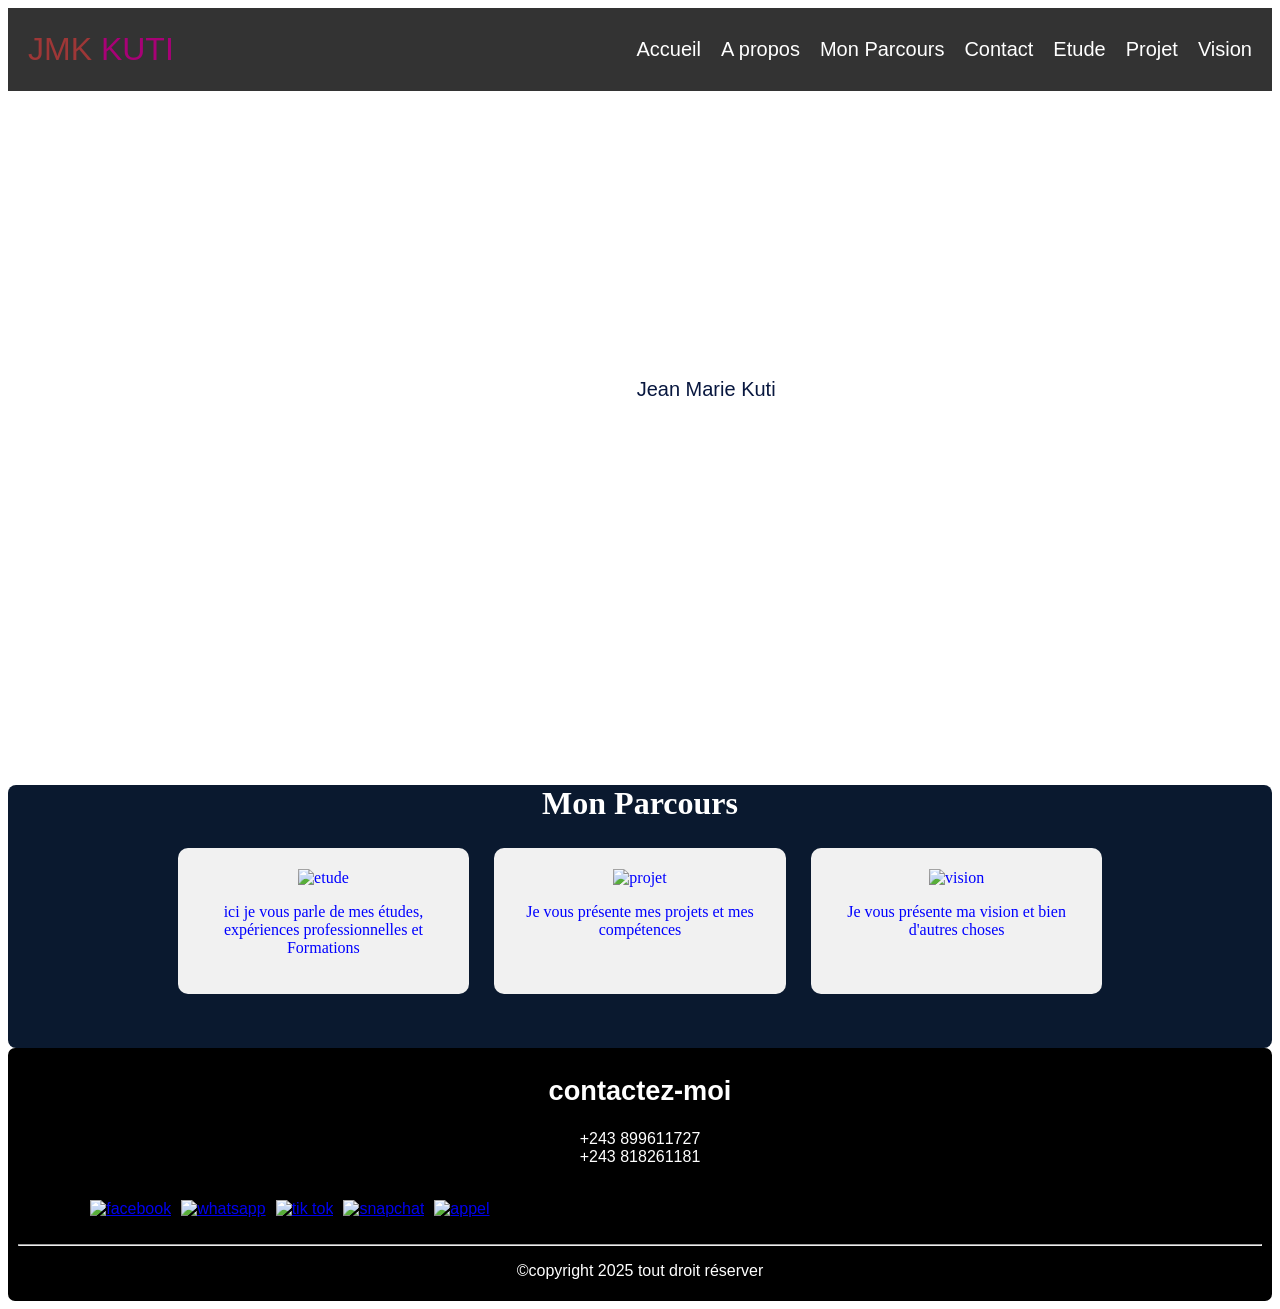
==== index.html @ fe301440 "kjyyh" ====
<!DOCTYPE html>
<html lang="fr">
<head>
  <meta charset="UTF-8">
  <meta name="viewport" content="width=device-width, initial-scale=1.0">
  <title>Mon Portfolio</title>
  <link rel="stylesheet" href="style.css">
  <link rel="stylesheet" href="https://cdnjs.cloudflare.com/ajax/libs/font-awesome/6.5.0/css/all.min.css">
</head>
<body>
  <div class="image-accueil">
    <header>
      <nav class="navbar">
        <div class="logo"><span>JMK</span> KUTI</div>
          <ul class="nav-links" id="navLinks">
              <li><a href="index.html">Accueil</a></li>
              <li><a href="apropos.html">A propos</a></li>
              <li><a href="index.html#parcours">Mon Parcours</a></li>
              <li><a href="contact.html">Contact</a></li>
              <li><a href="etude.html">Etude</a></li>
              <li><a href="projet.html">Projet</a></li>
              <li><a href="vision.html">Vision</a></li>
          </ul>
          <div class="menu-toggle" id="menuToggle">☰</div>
      </nav>
    </header>
    <div class="yaya">
      <section id="accueil">
        <h1>Bienvenue sur mon portfolio</h1>
          <p>Je me nomme <span>Jean Marie Kuti</span><br> Etudiant a l'université protestante au congo(UPC)<br> passionné par le reseau informatique</p>
          <a href="apropos.html" class="btn">A propos</a>
      </section>
    </div>
  </div>
    <section id="parcours">
      <h2>Mon Parcours</h2>
      <div class="icones">
        <div class="icon">
          <a href="etude.html">
           <img src="./image/étude.png" alt="etude">
           <p>ici je vous parle de mes études, expériences professionnelles et Formations</p>
          </a>
        </div>
        <div class="icon">
          <a href="projet.html">
           <img src="./image/projet.png" alt="projet">
           <p>Je vous présente mes projets et mes compétences </p>
          </a>
        </div>
        <div class="icon">
          <a href="vision.html">
           <img src="./image/vision.png" alt="vision">
           <p> Je vous présente ma vision et bien d'autres choses</p>
          </a>
        </div>
      </div><br><br><br>
    </section>
  <footer>
    <h2>contactez-moi</h2>
    <p>
        +243 899611727 <br>
        +243 818261181 <br>
      </p><br>
          <div class="audios">
            <div class="audio">
              <a href="https://www.facebook.com/jeanmarie.kuti.7" target="_blank">
                <img src="./image/lite.jpg" alt="facebook">
              </a>
            </div>
            <div class="audio">
              <a href="https://wa.me/243899611727" target="_blank">
                <img src="./image/WhatsApp.jpg" alt="whatsapp">
              </a>
            </div>
            <div class="audio">
              <a href="https://vm.tiktok.com/ZMSSk8t9C" target="_blank">
                <img src="./image/Tik tok.jpg" alt="tik tok">
              </a>
            </div>
            <div class="audio">
              <a href="https://www.snapchat.com/add/kutijeanmarie?share_id=2pOyH4cmwMQ&locale=fr-FRp" target="_blank">
                <img src="./image/Snapchat.jpg" alt="snapchat">
              </a>
            </div>
            <div class="audio">
              <a href="tel:+243818261181">
                <img src="./image/4a2a781601cab65be12e5e3e2853238c.jpg" alt="appel">
              </a>
            </div>
          </div><br>
    <hr>
    <p> ©copyright 2025 tout droit réserver</p>
  </footer>
</body>
<script>
  // JS simple pour le menu mobile
  document.getElementById('menuToggle').onclick = function () {
    document.getElementById('navLinks').classList.toggle('active');
  };
</script>
</html>
---- style.css ----
css
.header{
  margin: 0;
  padding: 0;
  box-sizing: border-box;
}

.logo{
  font-size: 32px;
  font-family:Impact, Haettenschweiler, 'Arial Narrow Bold', sans-serif;
  color: rgb(168, 1, 118);
}
.logo span{
    color:rgb(158, 55, 55);
}

.navbar {
  background-color: #333;
  color: #fff;
  display: flex;
  justify-content: space-between;
  padding: 10px 20px;
  align-items: center;
  font-family:Impact, Haettenschweiler, 'Arial Narrow Bold', sans-serif;
  font-size: 20px;
}

.nav-links {
  list-style: none;
  display: flex;
  gap: 20px;
}

.nav-links a {
  color: white;
  text-decoration: none;
}
.nav-links a:hover{
    background-color: rgb(214, 189, 47);
    padding: 3px 4px;
    border-radius: 4px;
}

.menu-toggle {
  display: none;
  font-size: 28px;
  cursor: pointer;
  border-radius: 9px;
  /*background-color:rgb(160, 154, 154);*/
  border: 2px solid white;
}

@media (max-width: 768px) {
  .nav-links {
    display: none;
    flex-direction: column;
    border: 1px solid #5f5f5f;
    background-color: #494747;
    text-transform: capitalize;
    position:absolute;
    top: 60px;
    right: 15px;
    width: 200px;
    border-radius: 10px;
  }

  .nav-links.active {
    display: flex;
  }

  .menu-toggle {
    display:block;

  }
}
.image-accueil {
  /*background-image: url(./image/kuti\ 2022.jpg);*/
  background-size: cover;
  background-position: center;
  background-repeat: no-repeat;
  height: 750px;
  border-radius: 10px;
  animation: changeImageAccueil 10s infinite;
}
@keyframes changeImageAccueil {
  0%{background-image: url(./image/kuti\ inter.jpg);}
  33%{background-image: url(./image/IMG_0070.jpg);}
  66%{background-image: url(./image/IMG-20251030-WA0371.jpg);}
  100%{background-image: url(./image/IMG_6372~3.jpeg);}
}
.yaya{
  font-size: 1.5rem;
  text-align: center;
  font-family: Impact, Haettenschweiler, 'Arial Narrow Bold', sans-serif;
  margin-top: 17%;
  color: rgb(255, 255, 255);

}
.yaya p {
  font-size: 20px;
  color: white;
}
.yaya span{
  color: rgb(8, 23, 63);
}
.btn{
  text-decoration: none;
  /*background-color: #007BFF;*/
  border: 2px solid white;
  color: white;
  padding: 9px 19px;
  border-radius: 5px;
  display: inline-block;
}
.btn:hover{
  background-color: #d3d3d3;
}
h2{
  font-size: 2.0rem;
  text-align: center;
}
h2 p {
  font-size: 18px;
}
#apropos p {
  font-size: 20px;
  padding: 10px;
}

.photos{
  display: flex;
  flex-wrap: wrap;
  justify-content: center;
  gap: 20px;
  padding: 20px;
  text-align: center;
}
.photo{
  width: 300px;
  box-shadow: 0 0 10px rgb(218, 218, 218);
  border-radius: 5px;
}
.photo img{
  width: 100%;
  height: 300px;
  object-fit: cover;
  display: block;
}
.photo p {
  text-align: center;
  font-family: Georgia, 'Times New Roman', Times, serif;
}
.video{
  justify-content: center;
  text-align: center;
}
form{
  margin: auto;
  /*border: 2px solid #000;*/
  padding: 20px;
  width: 300px;
  box-shadow: 0 0 10px rgb(134, 134, 134);
  /*background-color: white;*/
  border-radius: 9px;
  font-family: Arial, Helvetica, sans-serif;
}
form label{
  display: block;
  margin-top: 10px;
  font-weight: bold;
}
form input[type="text"],
form input[type="email"],
form input[type="submit"],
form textarea{
  width: 100%;
  padding: 5px;
  margin-top: 5px;
  border: 1px solid #000;
  border-radius: 4px;
  background-color: none;
}
form textarea {
  height: 80px;
}
#contact{
  background-image: url(./image/jmk\ info.jpg);
  background-size: cover;
  background-repeat: no-repeat;
  height: 600px;
  margin: 0;
  padding: 5px;

}

.audios{
  display: flex;
  margin-left: 5%;

}
.audio img{
  margin: 0;
  padding: 0;
  width: 40px;
  margin-left: 10px;
}
footer{
  font-family: Impact, Haettenschweiler, 'Arial Narrow Bold', sans-serif;
  color: white;
  background-color: black;
  border-radius: 7px;
  padding: 5px 10px;
  text-align: center;

}
footer h2{
  font-size: 1.7rem;
  font-family: Impact, Haettenschweiler, 'Arial Narrow Bold', sans-serif;
}
.icones{
  display: flex;
  flex-wrap: wrap;
  justify-content: center;
  gap:25px;
}
.icon{
  background-color: #f1f1f1;
  border-radius:10px;
  box-shaddow:0 4px 10px rgba(0, 0, 0, 0.1);
  padding:1.3rem;
  width:250px;
  text-align: center;
}
.icon img{
  width: 65px;
  height:65px;
  margin-buttom:1rem;
  color:blue;
}
.icon:hover{
  transform: translateY(-10px);
}
.icon a{
  list-style:none;
  text-decoration:none;
  color:blue;
}
.icon a:hover{
  background-color:rgb(214, 189, 47);
  padding: 3px 4px;
  border-radius:5px;
}
.phrase{
  font-size: 1.7rem;
}

.image-etude{
  background-image: url(./image/UPC.jpg);
  background-size: cover;
  background-position: center;
  background-repeat: no-repeat;
  /*border-radius: 10px;*/
  height: 500px;
  animation:changeImageEtude 10s infinite;
}
/*@keyframes changeImageEtude {
  0%{background-image: url("./image/la gloire.jpg");}
  33%{background-image: url("./image/sixième.jpg");}
  66%{background-image: url("./image/upc.jpg");}
  100%{background-image: url("./image/début upc.jpeg");}
}*/
.image-projet{
  background-image: url(./image/def-pro.jpg);
  background-size: cover;
  background-position: center;
  background-repaet: no-repaet;
  height: 500px;
  animation: changeImageProjet 10s infinite;
}
#projet h1 {
  font-size: 1.7rem;
}
/*@keyframes ChangeImageProjet{
  0%{background-image: url(./image/UPC.jpg:}
  33%{background-image: url(./image/kuti\inter.jpg);}
  66%{background-image: url(./image/début upc.jpeg);}
  100%{background-image: url(./image/sixième.jpg);}
}*/
.image-visi{
  background-image: url(./image/visi.jpg);
  background-size: cover;
  background-position: center;
  background-repeat: no-repeat;
  height: 500px;
}
.taille h1 {
  font-size: 1.5rem;
}
.corp-apro{
  margin: 0;
  padding: 5px;
  background-color:#0A192F;
}
.corp-apro h2,
.corp-apro p {
  color: white;
}
#etude{
  background-color:#0A192F;
  border-radius: 10px;
  margin: 0;
  padding: 5px;
}
#etude h2,
#etude p {
  margin: 6px;
  color: white;
}
.compe{
  background-color:#0A192F;
  border-radius: 10px;
  margin: 0;
  padding: 5px;
}
.compe h2,
.compe p {
  margin: 6px;
  color: white;
}
#pro{
  background-color:#0A192F;
  border-radius: 10px;
  margin: 0;
  padding: 5px;
}
#pro h2,
#pro p {
  margin: 5px;
  color: white;
}
#vision{
  background-color:#0A192F;
}
#vision h2,
#vision p {
  margin: 5px;
  color: white;
}
#parcours{
  margin: 0;
  padding: 0;
  background-color: #0A192F;
  border-radius: 8px;
}
#parcours h2{
  color: white;
}
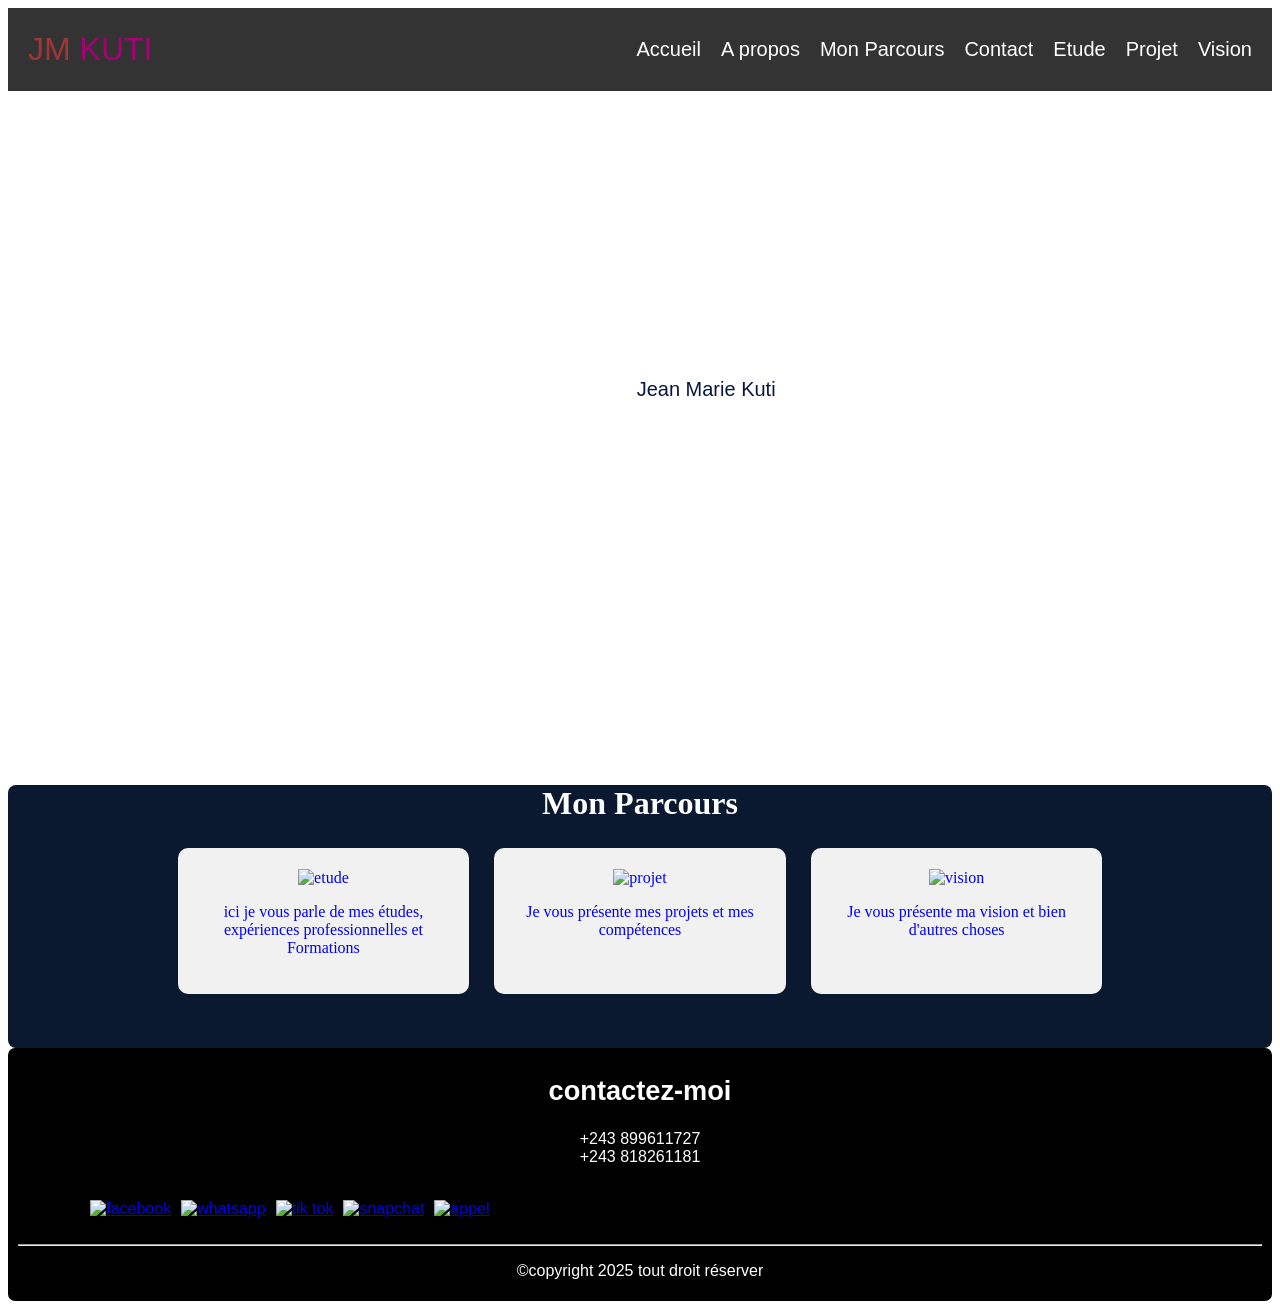
==== commit 466bf401: "mod" ====
--- a/index.html
+++ b/index.html
@@ -12,7 +12,7 @@
   <div class="image-accueil">
     <header>
       <nav class="navbar">
-        <div class="logo"><span>JMK</span> KUTI</div>
+        <div class="logo"><span>JM</span> KUTI</div>
           <ul class="nav-links" id="navLinks">
               <li><a href="index.html">Accueil</a></li>
               <li><a href="apropos.html">A propos</a></li>
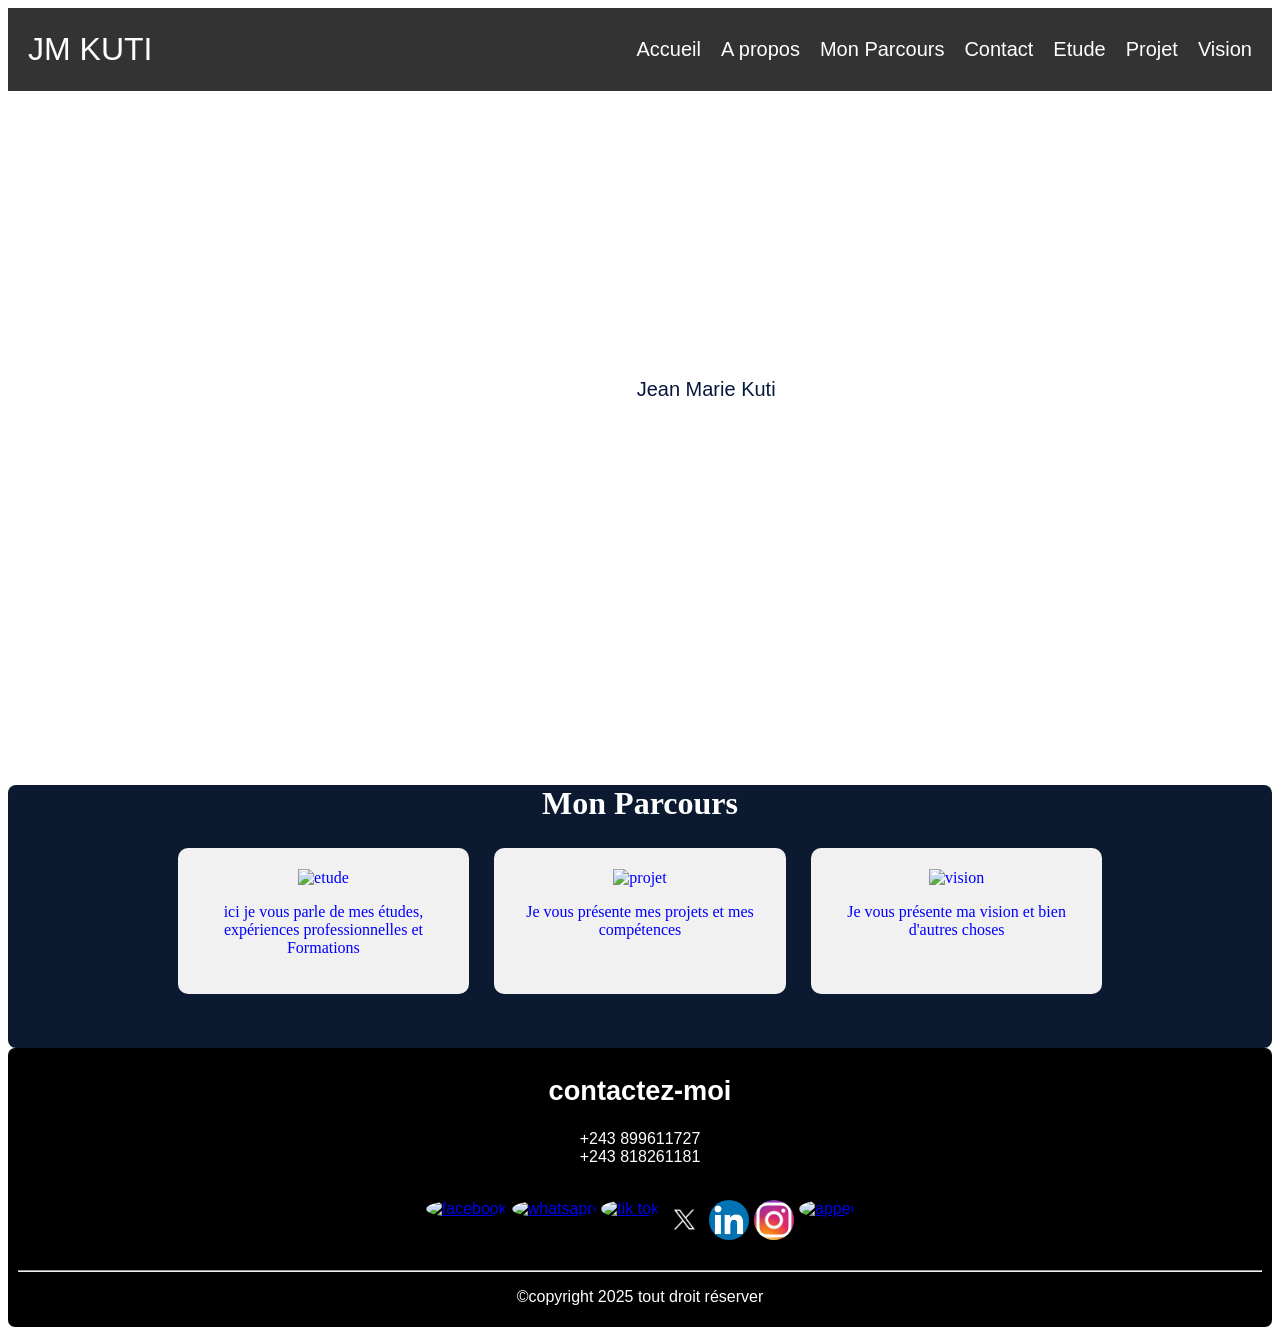
==== commit 15067e61: "ajout d'autres liens de reseau" ====
--- a/index.html
+++ b/index.html
@@ -79,8 +79,18 @@
               </a>
             </div>
             <div class="audio">
-              <a href="https://www.snapchat.com/add/kutijeanmarie?share_id=2pOyH4cmwMQ&locale=fr-FRp" target="_blank">
-                <img src="./image/Snapchat.jpg" alt="snapchat">
+              <a href="https://x.com/JeanKuti34809?t=1keY9iZznyqRbdAcGtVag&s=09" target="_blank">
+                <img src="./image/X.jpg" alt="X">
+              </a>
+            </div>
+            <div class="audio">
+              <a href="https://www.linkedin.com/injean-marie-kuti-91565a384?utm" target="_blank">
+                <img src="./image/LinkedIn.jpg" alt="linkedln">
+              </a>
+            </div>
+            <div class="audio">
+              <a href="https://www.instagram.com/kutijeanmarie?igsh=YWxxdmgzdHk1ZGNs" target="_blank">
+                <img src="./image/instagram.jpg" alt="instagram">
               </a>
             </div>
             <div class="audio">
--- a/style.css
+++ b/style.css
@@ -8,10 +8,10 @@
 .logo{
   font-size: 32px;
   font-family:Impact, Haettenschweiler, 'Arial Narrow Bold', sans-serif;
-  color: rgb(168, 1, 118);
+  color: rgb(255, 255, 255);
 }
 .logo span{
-    color:rgb(158, 55, 55);
+    color:rgb(255, 255, 255);
 }
 
 .navbar {
@@ -195,14 +195,17 @@
 
 .audios{
   display: flex;
-  margin-left: 5%;
+  justify-content: center;
+  gap: 5px;
+  margin-left: ;
 
 }
 .audio img{
   margin: 0;
   padding: 0;
   width: 40px;
-  margin-left: 10px;
+  border-radius: 50%;
+  margin-left: px;
 }
 footer{
   font-family: Impact, Haettenschweiler, 'Arial Narrow Bold', sans-serif;
@@ -349,7 +352,7 @@
 #parcours{
   margin: 0;
   padding: 0;
-  background-color: #0A192F;
+  background-color: #0b1a31;
   border-radius: 8px;
 }
 #parcours h2{
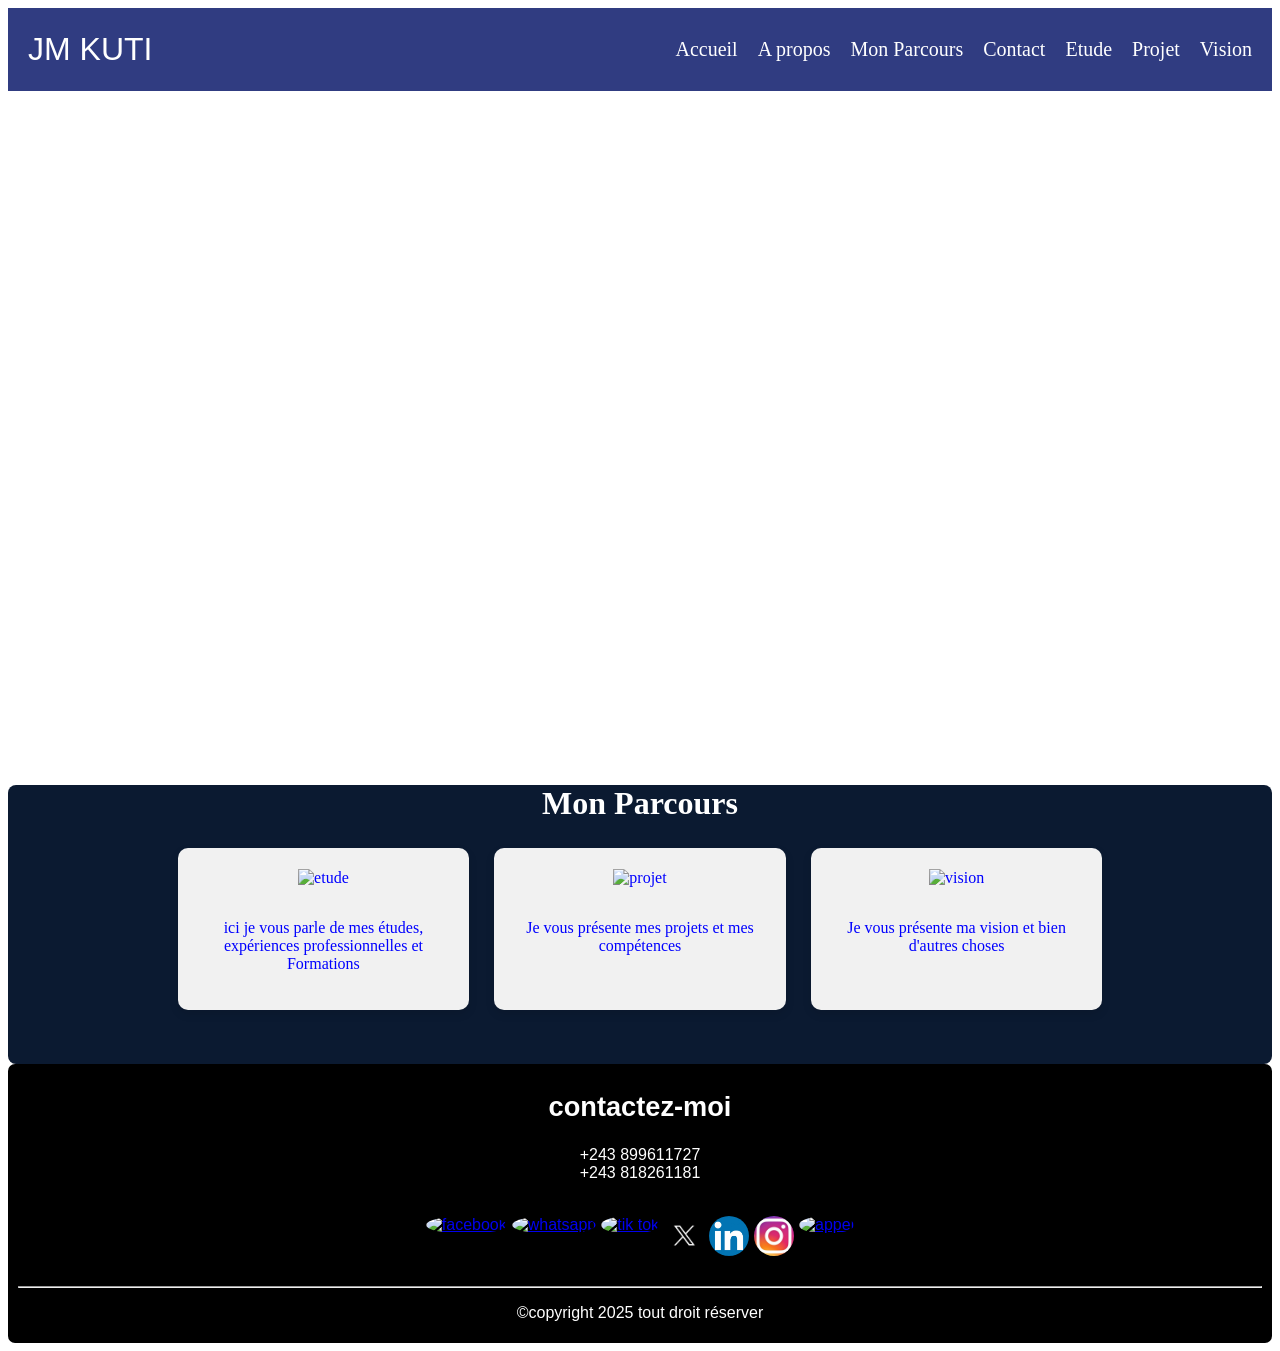
==== commit 445a1b3b: "mod" ====
--- a/index.html
+++ b/index.html
@@ -28,7 +28,7 @@
     <div class="yaya">
       <section id="accueil">
         <h1>Bienvenue sur mon portfolio</h1>
-          <p>Je me nomme <span>Jean Marie Kuti</span><br> Etudiant a l'université protestante au congo(UPC)<br> passionné par le reseau informatique</p>
+          <p>Je me nomme <span><strong>Jean Marie Kuti</strong></span><br> Etudiant a l'université protestante au congo(UPC)<br> passionné par le reseau informatique</p>
           <a href="apropos.html" class="btn">A propos</a>
       </section>
     </div>
--- a/style.css
+++ b/style.css
@@ -15,13 +15,13 @@
 }
 
 .navbar {
-  background-color: #333;
+  background-color: #303c81;
   color: #fff;
   display: flex;
   justify-content: space-between;
   padding: 10px 20px;
   align-items: center;
-  font-family:Impact, Haettenschweiler, 'Arial Narrow Bold', sans-serif;
+  font-family:'Times New Roman', Times, serif;
   font-size: 20px;
 }
 
@@ -36,7 +36,7 @@
   text-decoration: none;
 }
 .nav-links a:hover{
-    background-color: rgb(214, 189, 47);
+    text-decoration:overline;
     padding: 3px 4px;
     border-radius: 4px;
 }
@@ -84,24 +84,25 @@
 }
 @keyframes changeImageAccueil {
   0%{background-image: url(./image/kuti\ inter.jpg);}
-  33%{background-image: url(./image/IMG_0070.jpg);}
-  66%{background-image: url(./image/IMG-20251030-WA0371.jpg);}
+  33%{background-image: url(./image/IMG-20251030-WA0371.jpg);}
+  66%{background-image: url(./image/defense1.jpg);}
   100%{background-image: url(./image/IMG_6372~3.jpeg);}
 }
 .yaya{
   font-size: 1.5rem;
   text-align: center;
-  font-family: Impact, Haettenschweiler, 'Arial Narrow Bold', sans-serif;
+  font-family:'Times New Roman', Times, serif;
   margin-top: 17%;
   color: rgb(255, 255, 255);
 
 }
 .yaya p {
-  font-size: 20px;
+  font-size: 22px;
   color: white;
 }
 .yaya span{
-  color: rgb(8, 23, 63);
+  font-size: 25px;
+  color: rgb(255, 255, 255);
 }
 .btn{
   text-decoration: none;
@@ -197,7 +198,6 @@
   display: flex;
   justify-content: center;
   gap: 5px;
-  margin-left: ;
 
 }
 .audio img{
@@ -229,15 +229,15 @@
 .icon{
   background-color: #f1f1f1;
   border-radius:10px;
-  box-shaddow:0 4px 10px rgba(0, 0, 0, 0.1);
   padding:1.3rem;
   width:250px;
   text-align: center;
+  box-shadow:  0 4px 10px rgba(0, 0, 0, 0.1);
 }
 .icon img{
+  margin-bottom: 1rem;
   width: 65px;
   height:65px;
-  margin-buttom:1rem;
   color:blue;
 }
 .icon:hover{
@@ -275,8 +275,8 @@
 .image-projet{
   background-image: url(./image/def-pro.jpg);
   background-size: cover;
+  background-repeat: no-repeat;
   background-position: center;
-  background-repaet: no-repaet;
   height: 500px;
   animation: changeImageProjet 10s infinite;
 }
